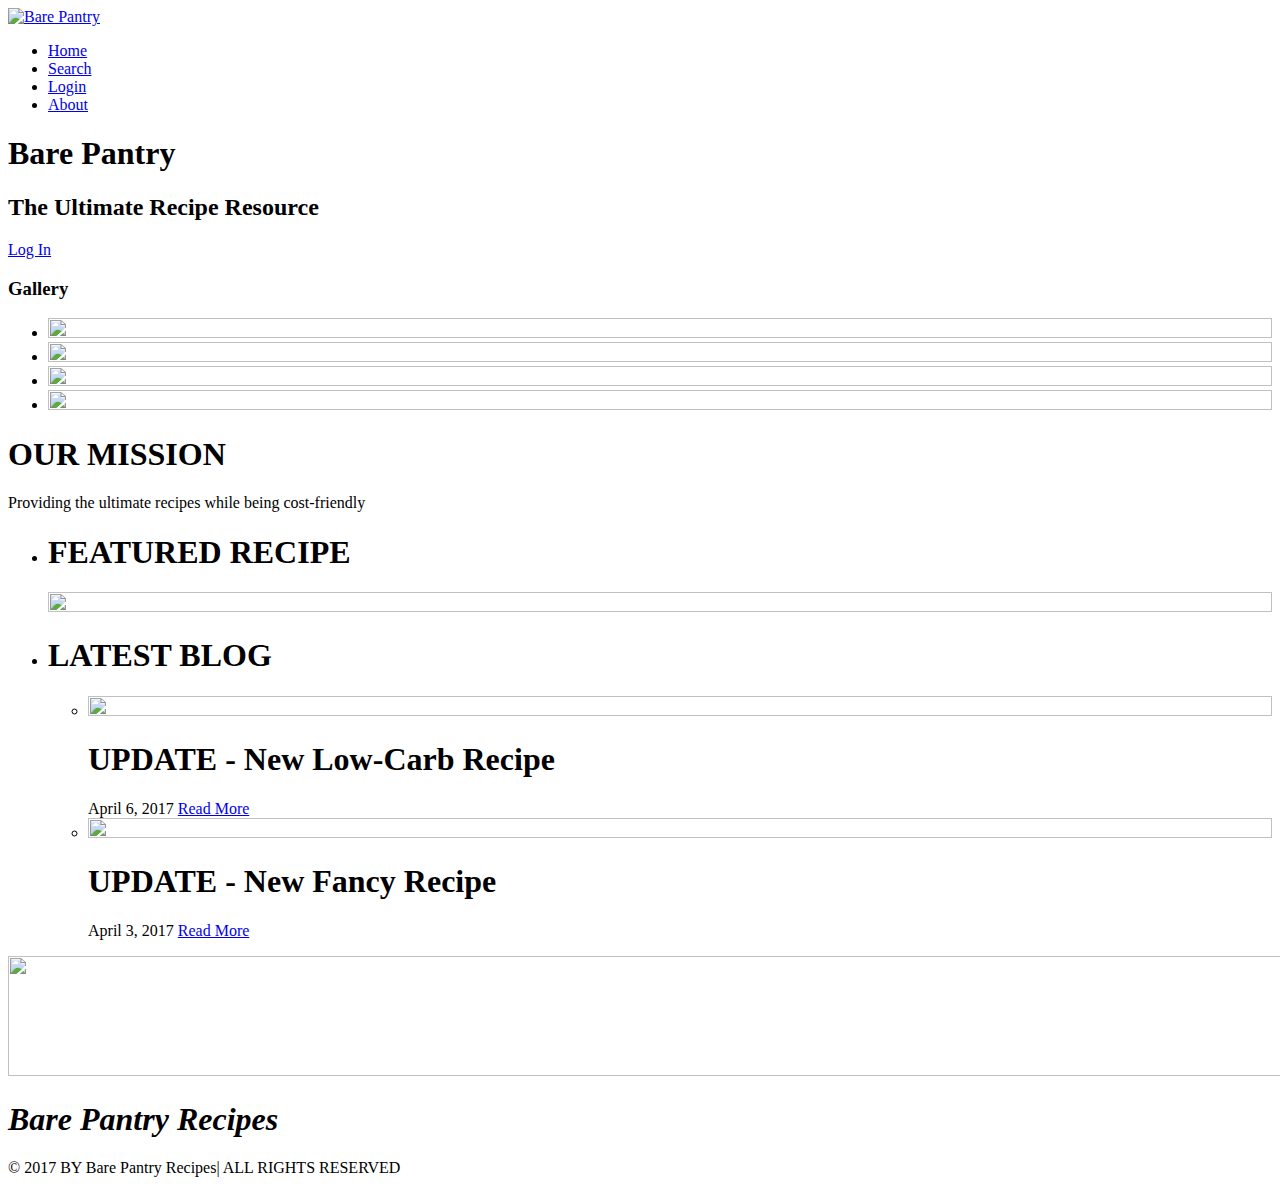
==== index.html @ 4803bfa1 "Update links" ====
<!doctype html>
<html>
<head>
	<meta charset="UTF-8">
	<meta name="viewport" content="width=device-width, initial-scale=1.0">
	<title>Bare Pantry Recipes</title>
	<link rel="stylesheet" href="css/style.css" type="text/css">
	<link rel="stylesheet" type="text/css" href="css/mobile.css">
	<script src="js/mobile.js" type="text/javascript"></script>
</head>
<body>
	<div id="page">
		<div id="header">
			<div>
				<a href="index.html" class="logo"><img src="images/newlogo.jpg" alt="Bare Pantry" style='height: 100%; width: 100%; object-fit: contain' align="bottom"></a> 	
				<ul id="navigation">
					<li class="selected">
						<a href="index.html">Home</a>
					</li>
					<li>
						<a href="search_form.html">Search</a>
					</li>
					<li>
						<a href="login_form.html">Login</a>	
					</li>
					<li>
						<a href="about.html">About</a>
					</li>
				</ul>
			</div>
		</div>
		<div id="body" class="home">
			<div class="header">
				<div>
				  <h1>Bare Pantry</h1>
					<h2>The Ultimate Recipe Resource</h2>
					<a href="login_form.html" class="more">Log In</a>
				  <h3>Gallery</h3>
					<ul>
						<li>
							<a href="about.html"><img src="images/pic1.jpg" alt="" style='height: 100%; width: 100%; object-fit: contain'></a>
						</li>
						<li>
							<a href="about.html"><img src="images/pic4.jpg" alt="" style='height: 100%; width: 100%; object-fit: contain'/></a>
						</li>
						<li>
							<a href="about.html"><img src="images/pic3.jpg" alt="" style='height: 100%; width: 100%; object-fit: contain'/></a>
						</li>
						<li>
							<a href="about.html"><img src="images/pic2.jpg" alt="" style='height: 100%; width: 100%; object-fit: contain'></a>
						</li>
					</ul>
				</div>
			</div>
			<div class="body">
				<div>
                
					<h1>OUR MISSION</h1>
					<p>Providing the ultimate recipes while being cost-friendly</p>
				</div>
			</div>
			<div class="footer">
				<div>
					<ul>
						<li>
							<h1>FEATURED RECIPE</h1>
							<a href="https://youtu.be/lpbKohVsfXE"><img src="images/cookingvideo.png" style='height: 100%; width: 100%; object-fit: contain'alt=""><span></span></a>
						</li>
						<li>
							<h1>LATEST BLOG</h1>
							<ul>
								<li>
									<a href="blog.html"><img src="images/iconpic.jpg" style='height: 100%; width: 100%; object-fit: contain' alt=""></a>
								  <h1>UPDATE - New Low-Carb Recipe</h1>
									<span>April 6, 2017</span>
									<a href="about.html" class="more">Read More</a>
								</li>
								<li>
									<a href="blog.html"><img src="images/iconpic.jpg" style='height: 100%; width: 100%; object-fit: contain'  alt=""></a>
									<h1>UPDATE  - New Fancy Recipe</h1>
									<span>April 3, 2017</span>
									<a href="about.html" class="more">Read More</a>
								</li>
							</ul>
						</li>
					</ul>
				</div>
			</div>
		</div>
		<div id="footer">
			<div class="connect">
            <img src="images/wood.jpg"  alt="" width="2000" height="120">
				<div>
					<h1><em>Bare Pantry Recipes</em></h1>
			  </div>
			</div>
			<div class="footnote">
				<div>
					<p>&copy; 2017 BY Bare Pantry Recipes| ALL RIGHTS RESERVED</p>
				</div>
			</div>
		</div>
	</div>
</body>
</html>
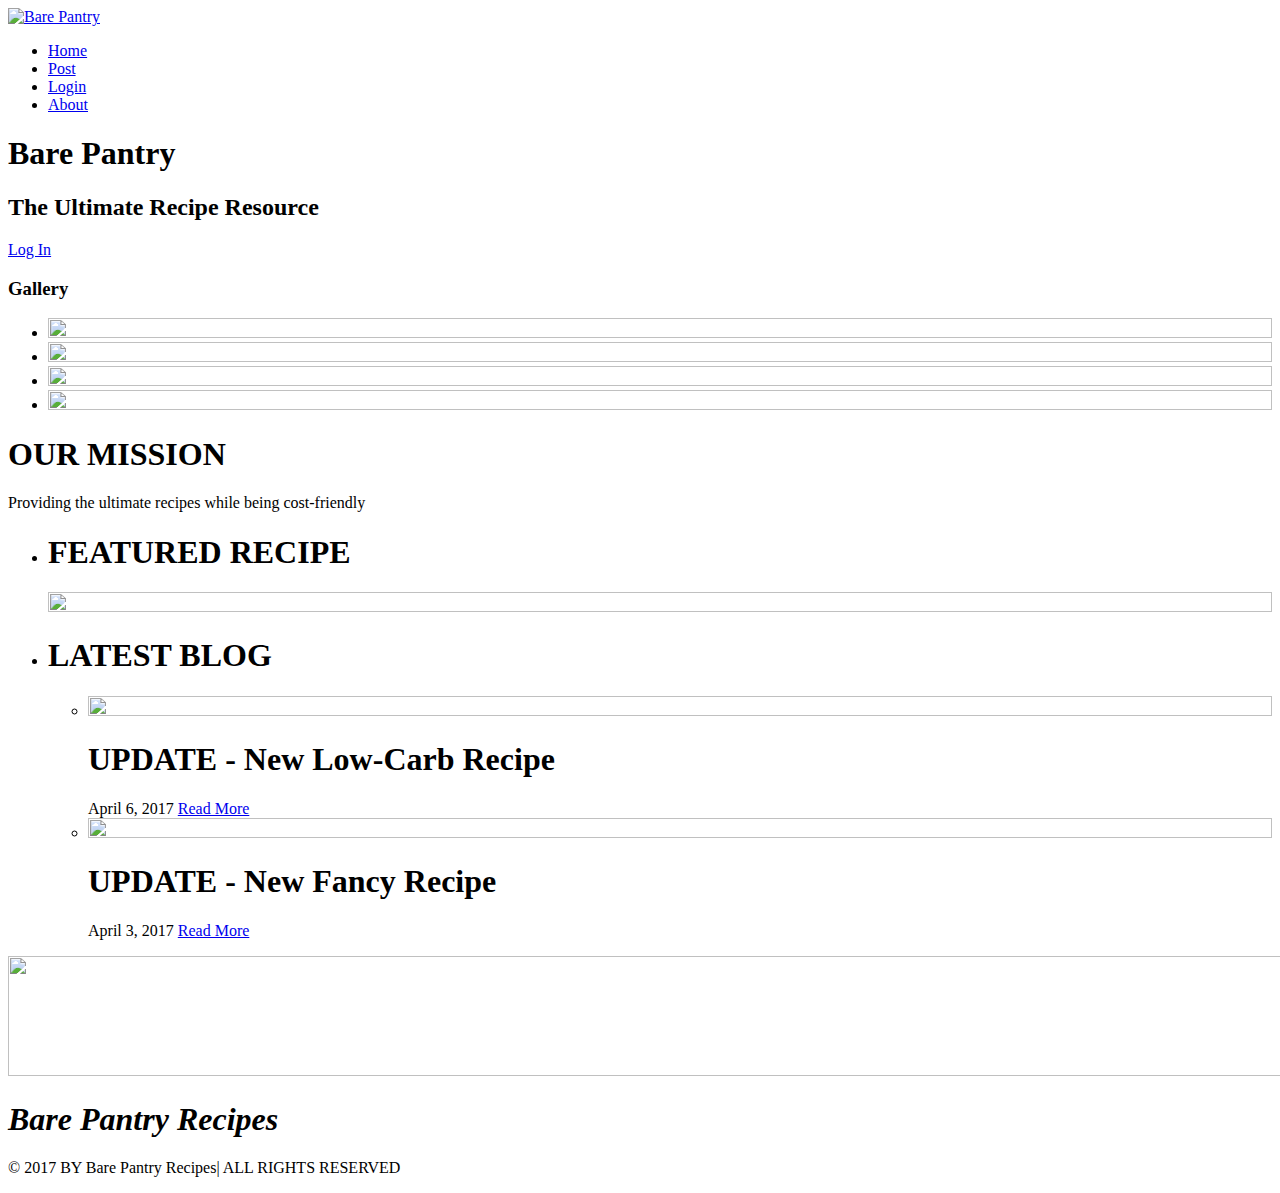
==== commit 5a64c8bd: "Update Finally Working!!!" ====
--- a/index.html
+++ b/index.html
@@ -18,7 +18,7 @@
 						<a href="index.html">Home</a>
 					</li>
 					<li>
-						<a href="search_form.html">Search</a>
+						<a href="post_form.html">Post</a>
 					</li>
 					<li>
 						<a href="login_form.html">Login</a>	
@@ -70,13 +70,13 @@
 							<h1>LATEST BLOG</h1>
 							<ul>
 								<li>
-									<a href="blog.html"><img src="images/iconpic.jpg" style='height: 100%; width: 100%; object-fit: contain' alt=""></a>
+									<a href="about.html"><img src="images/iconpic.jpg" style='height: 100%; width: 100%; object-fit: contain' alt=""></a>
 								  <h1>UPDATE - New Low-Carb Recipe</h1>
 									<span>April 6, 2017</span>
 									<a href="about.html" class="more">Read More</a>
 								</li>
 								<li>
-									<a href="blog.html"><img src="images/iconpic.jpg" style='height: 100%; width: 100%; object-fit: contain'  alt=""></a>
+									<a href="about.html"><img src="images/iconpic.jpg" style='height: 100%; width: 100%; object-fit: contain'  alt=""></a>
 									<h1>UPDATE  - New Fancy Recipe</h1>
 									<span>April 3, 2017</span>
 									<a href="about.html" class="more">Read More</a>
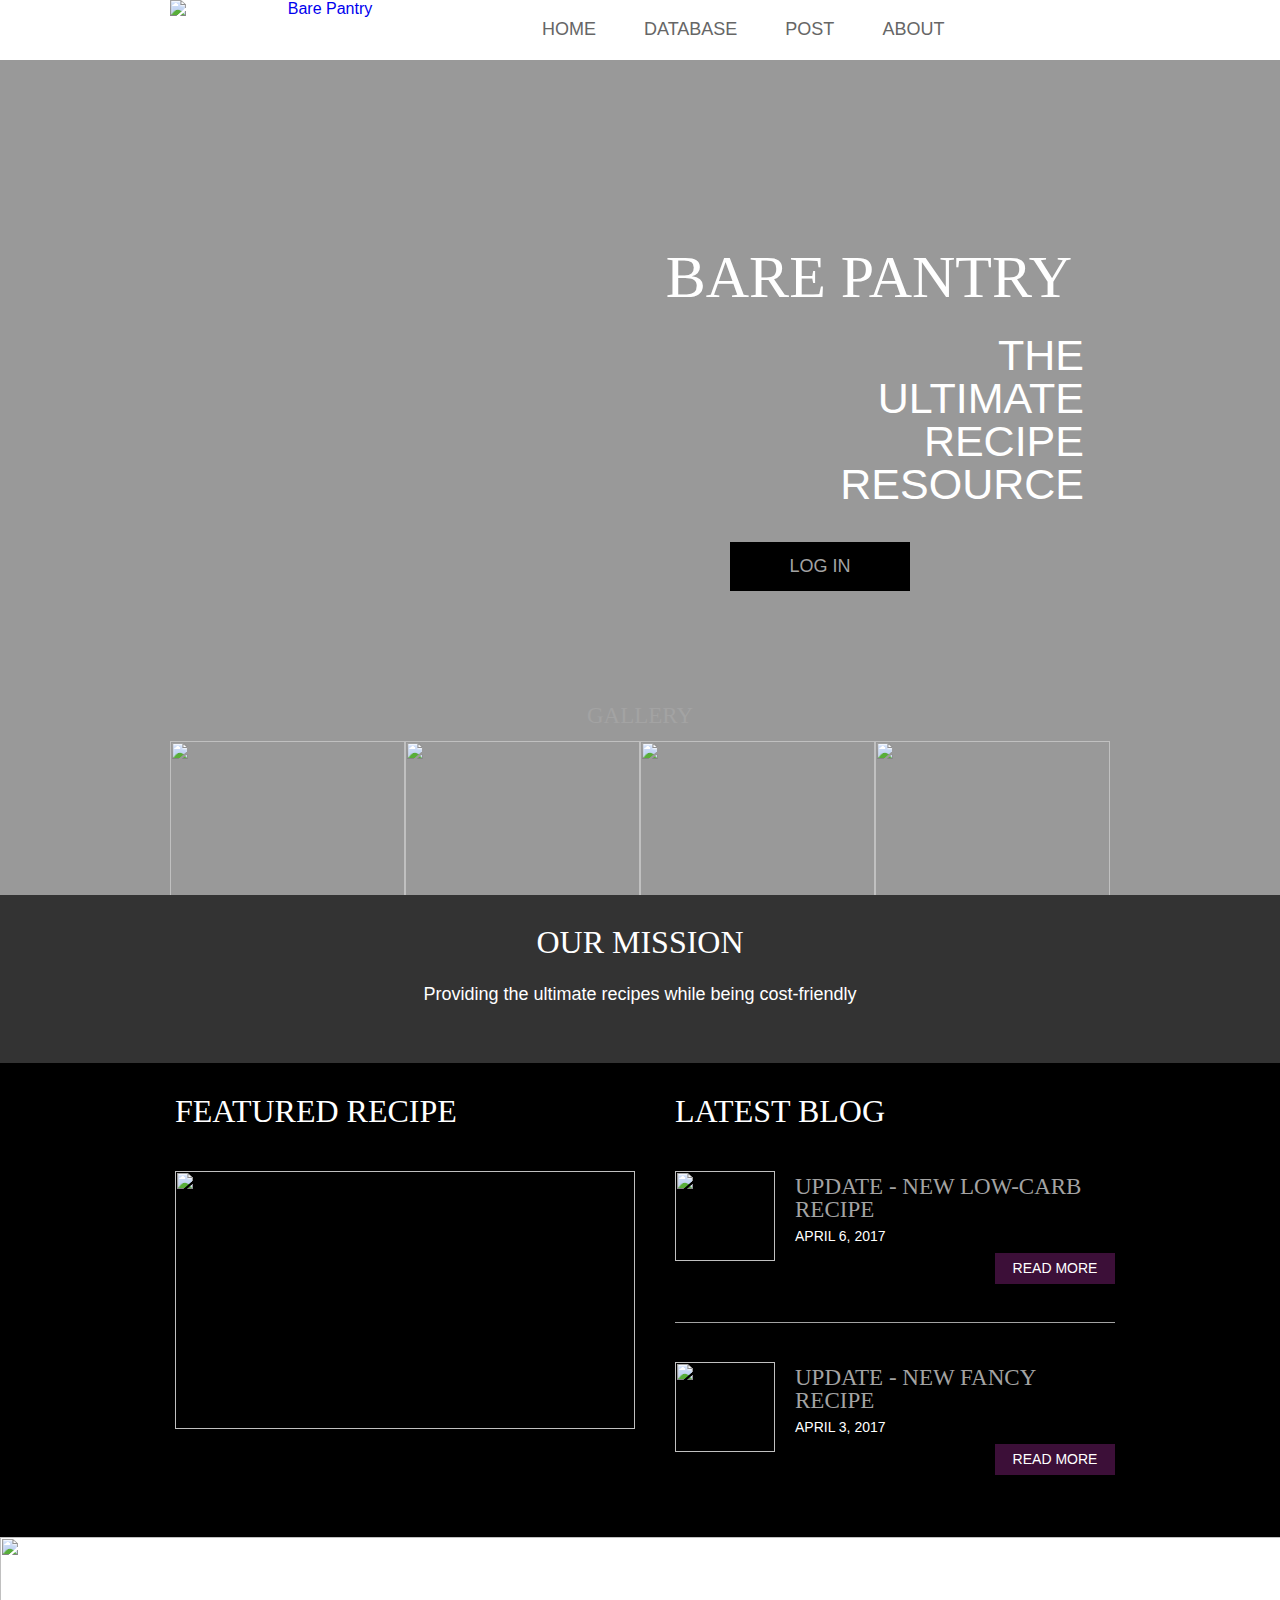
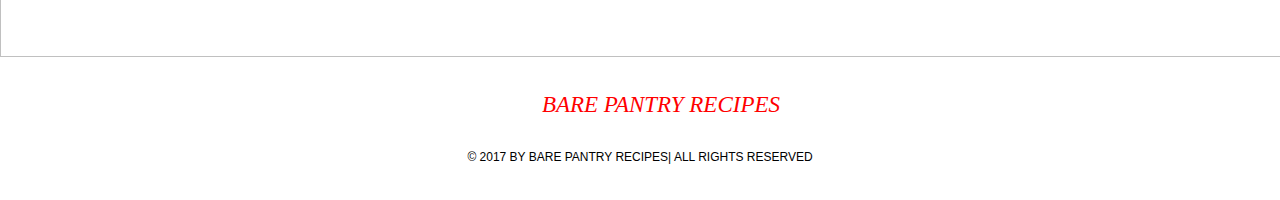
==== commit e4fbcb95: "Final Working Update" ====
--- a/index.html
+++ b/index.html
@@ -17,12 +17,15 @@
 					<li class="selected">
 						<a href="index.html">Home</a>
 					</li>
+                    <li>
+						<a href="database_form.html">Database</a>
+					</li>
 					<li>
 						<a href="post_form.html">Post</a>
 					</li>
-					<li>
+					<!--<li>
 						<a href="login_form.html">Login</a>	
-					</li>
+					</li>-->
 					<li>
 						<a href="about.html">About</a>
 					</li>
--- a/css/style.css
+++ b/css/style.css
@@ -0,0 +1,1584 @@
+body {
+	margin: 0;
+	padding: 0;
+	position: relative;
+	width: auto;
+	color: #000;
+	text-align: center;
+}
+body #page {
+	margin: 0;
+	overflow: hidden;
+	padding: 0;
+	width: auto;
+	z-index: 3;
+	background-attachment: scroll;
+	background-color: #999999;
+	background-repeat: no-repeat;
+	background-position: center top;
+}
+a {
+	text-decoration: none;
+	outline: none;
+}
+a:active {
+	background-color: #000;
+	background-image: none;
+}
+img {
+	border: none;
+}
+/*-------------------------------------------FONTS---------------------------------------------*/
+
+/*----------------------------------------header-styles---------------------------------------*/
+#header {
+	margin: 0;
+	min-height: 60px;
+	padding: 0;
+	width: auto;
+	background-color: #FFF;
+	background-repeat: repeat;
+}
+#header div {
+	margin: 0 auto;
+	max-width: 940px;
+	min-height: 60px;
+}
+#header div a.logo {
+	display: block;
+	float: left;
+	height: 60px;
+	margin: 0 44px 0 0;
+	padding: 0;
+	width: 304px;
+}
+#header div a img {
+	display: block;
+	margin: 0;
+	padding: 0;
+	width: auto;
+}
+#header div ul {
+	display: inline-block;
+	float: left;
+	list-style: none;
+	margin: 0;
+	padding: 0;
+	width: auto;
+}
+#header div ul li {
+	float: left;
+	margin: 0;
+	padding: 0;
+	width: auto;
+}
+#header div ul li a {
+	color: #666666;
+	display: block;
+	font-family: Arial;
+	font-size: 18px;
+	font-weight: normal;
+	line-height: 59px;
+	margin: 0;
+	min-height: 60px;
+	padding: 0 24px;
+ 	*padding: 0 23px; /* Needed for IE8 and old versions */
+	text-align: center;
+	text-transform: uppercase;
+	width: auto;
+}
+#header div ul li a:hover {
+	background-color: #006600;
+	color: #666666;
+}
+#header div ul li.selected a {
+	background-color: #FFFFFF;
+	color: #666666;
+}
+#header div ul li.menu {
+	position: relative;
+}
+#header div ul li.menu ul {
+	display: block;
+	left: -99999px;
+	list-style: none;
+	margin: 0;
+	padding: 0;
+	position: absolute;
+	top: 60px;
+	width: 142px;
+	z-index: 50;
+}
+#header div ul li.menu:hover ul.primary {
+	left: 31px;
+}
+#header div ul li.menu ul.primary.selected {
+	left: 31px;
+}
+#header div ul li.menu:hover ul.secondary {
+	left: -20px;
+}
+#header div ul li.menu ul.secondary.selected {
+	left: -20px;
+}
+#header div ul li.menu ul li {
+	margin: 0;
+	padding: 0;
+	width: auto;
+}
+#header div ul li.menu ul li a {
+	background-color: #FF0000;
+	color: #ffffff;
+	display: block;
+	font-family: Arial;
+	font-size: 18px;
+	font-weight: normal;
+	line-height: 60px;
+	margin: 0;
+	min-height: 60px;
+	padding: 0 10px;
+	text-align: center;
+	text-transform: uppercase;
+	width: auto;
+}
+#header div ul li.menu ul.primary.selected li a, #header div ul li.menu ul.secondary.selected li a {
+	background-color: #000000;
+	color: #a3a3a3;
+}
+/*----------------------------------------body-home-styles---------------------------------------*/
+#body {
+	background-color: #FFFFFF;
+	margin: 0;
+	min-height: 808px;
+	overflow: hidden;
+	padding: 0;
+	width: 100%;
+	color: #000;
+}
+#body.home {
+	margin: 0;
+	min-height: 1308px;
+	overflow: auto;
+	padding: 0;
+	width: auto;
+	background: url(../images/pantrybg2.jpg) no-repeat center center fixed; 
+  	-webkit-background-size: cover;
+  	-moz-background-size: cover;
+  	-o-background-size: cover;
+  	background-size: cover;;
+}
+#body.home .header {
+	background: none;
+	margin: 0;
+	overflow: hidden;
+	padding: 0;
+	width: 100%;
+}
+#body.home .header div {
+	margin: 0 auto;
+	max-width: 940px;
+	overflow: hidden;
+	padding: 0 10px;
+	position: relative;
+}
+#body.home .header div img.satellite {
+	display: block;
+	left: 10px;
+	margin: 0;
+	padding: 0;
+	position: absolute;
+	top: 41px;
+	width: auto;
+	z-index: 50;
+}
+#body.home .header div h1 {
+	color: #FFFFFF;
+	display: block;
+	float: right;
+	font-family: "Times New Roman", Times, serif;
+	font-size: 60px;
+	font-weight: normal;
+	line-height: 60px;
+	margin: 187px 0 27px;
+	padding: 0 38px 0 399px;
+	position: relative;
+	text-align: right;
+	text-transform: uppercase;
+	width: 503px;
+	z-index: 60;
+}
+#body.home .header div h2 {
+	color: #FFFFFF;
+	display: block;
+	float: right;
+	font-family: Arial;
+	font-size: 43px;
+	font-weight: normal;
+	line-height: 43px;
+	position: relative;
+	text-align: right;
+	text-transform: uppercase;
+	width: 288px;
+	z-index: 60;
+	margin-top: 0;
+	margin-right: 0;
+	margin-bottom: 36px;
+	margin-left: 0;
+	padding-top: 0;
+	padding-right: 26px;
+	padding-bottom: 0;
+	padding-left: 506px;
+}
+#body.home .header div a.more {
+	background-color: #000000;
+	color: #a3a3a3;
+	display: block;
+	float: right;
+	font-family: Arial;
+	font-size: 18px;
+	font-weight: normal;
+	height: 49px;
+	line-height: 49px;
+	margin: 0 200px 0 0;
+	padding: 0;
+	text-align: center;
+	text-transform: uppercase;
+	position: relative;
+	width: 180px;
+	z-index: 55;
+}
+#body.home .header div a.more:hover {
+	background-color: #ab000b;
+	color: #ffffff;
+}
+#body.home .header div h3 {
+	background: url("../images/bg-transparent1.png") repeat;
+	color: #A3A3A3;
+	float: left;
+	font-family: audiowide-regular-webfont;
+	font-size: 23px;
+	font-weight: normal;
+	line-height: 23px;
+	margin: 96px 0 0;
+ *margin: 102px 0 0;/* Needed for IE8 and old versions */
+	min-height: 27px;
+	padding: 17px 0 10px;
+	position: relative;
+	text-align: center;
+	text-transform: uppercase;
+	width: 940px;
+}
+#body.home .header div ul {
+	display: inline-block;
+	list-style: none outside none;
+	margin: 0 0 -6px;
+	overflow: hidden;
+	padding: 0;
+	width: auto;
+}
+#body.home .header div ul li:first-child {
+	padding: 0;
+}
+#body.home .header div ul li {
+	border: medium none;
+	float: left;
+	margin: 0;
+	padding: 0;
+	width: auto;
+}
+#body.home .header div ul li a {
+	display: block;
+	float: none;
+	height: 156px;
+	margin: 0;
+	padding: 0;
+	width: 235px;
+}
+#body.home .header div ul li a img {
+	cursor: pointer;
+	filter: alpha(opacity=100);/* Needed for IE8 and old versions */
+	opacity: 1.0;
+	display: block;
+	margin: 0;
+	padding: 0;
+	width: auto;
+}
+#body.home .header div ul li a img:hover {
+	filter: alpha(opacity=70);/* Needed for IE8 and old versions */
+	opacity: 0.7;
+}
+#body.home .body {
+	background-color: #333333;
+	margin: 0;
+	min-height: 168px;
+	overflow: hidden;
+	padding: 0;
+	width: 100%;
+}
+#body.home .body div {
+	margin: 0 auto;
+	max-width: 940px;
+	overflow: hidden;
+	padding: 31px 10px 0;
+}
+#body.home .body div h1 {
+	color: #FFFFFF;
+	display: block;
+	font-family: audiowide-regular-webfont;
+	font-size: 32px;
+	font-weight: normal;
+	line-height: 32px;
+	margin: 0 auto 24px;
+	padding: 0;
+	text-align: center;
+	text-transform: uppercase;
+	width: 780px;
+}
+#body.home .body div p {
+	color: #ffffff;
+	display: block;
+	font-family: Arial;
+	font-size: 18px;
+	font-weight: normal;
+	line-height: 24px;
+	margin: 0 auto;
+	padding: 0;
+	text-align: center;
+	width: 780px;
+}
+#body.home .body div p a {
+	color: #ffffff;
+	font-family: Arial;
+	font-size: 18px;
+	font-weight: normal;
+	line-height: 24px;
+	margin: 0 auto;
+	padding: 0;
+	text-decoration: underline;
+}
+#body.home .body div p a:hover {
+	color: #a3a3a3;
+}
+#body.home .footer {
+	background-color: #000000;
+	margin: 0;
+	overflow: hidden;
+	padding: 0;
+	width: 100%;
+}
+#body.home .footer div {
+	margin: 0 auto;
+	max-width: 960px;
+	overflow: hidden;
+	padding: 32px 0 16px;
+}
+#body.home .footer div ul {
+	display: inline-block;
+	list-style: none;
+	margin: 0;
+	overflow: hidden;
+	padding: 0;
+	width: auto;
+}
+#body.home .footer div ul li:first-child {
+	float: left;
+	margin: 0 10px;
+	padding: 0;
+	width: 460px;
+}
+#body.home .footer div ul li {
+	float: left;
+	margin: 0 0 0 10px;
+	padding: 0 0 0 20px;
+	width: 440px;
+}
+#body.home .footer div ul li h1 {
+	color: #FFFFFF;
+	font-family: audiowide-regular-webfont;
+	font-size: 32px;
+	font-weight: normal;
+	line-height: 32px;
+	margin: 0 0 44px;
+	padding: 0;
+	text-align: left;
+	text-transform: uppercase;
+	width: auto;
+}
+#body.home .footer div ul li a {
+	display: block;
+	height: 258px;
+	margin: 0;
+	position: relative;
+	padding: 0;
+	width: 460px;
+}
+#body.home .footer div ul li a img {
+	cursor: pointer;
+	filter: alpha(opacity=100);/* Needed for IE8 and old versions */
+	opacity: 1.0;
+	display: block;
+	margin: 0;
+	padding: 0;
+	width: auto;
+}
+#body.home .footer div ul li a:hover img {
+	filter: alpha(opacity=70);/* Needed for IE8 and old versions */
+	opacity: 0.7;
+}
+#body.home .footer div ul li a span {
+	background: url(../images/icons.png) no-repeat 0 -152px;
+	display: block;
+	height: 72px;
+	left: 199px;
+	margin: 0;
+	padding: 0;
+	position: absolute;
+	top: 94px;
+	width: 62px;
+}
+#body.home .footer div ul li a:hover span {
+	background: url(../images/icons.png) no-repeat 0 -226px;
+}
+#body.home .footer div ul li ul {
+	display: inline-block;
+	list-style: none outside none;
+	margin: 0;
+	overflow: hidden;
+	padding: 0;
+	width: 440px;
+}
+#body.home .footer div ul li ul li {
+	border-top: 1px solid #A3A3A3;
+	float: none;
+	margin: 0;
+	overflow: hidden;
+	padding: 39px 10px 38px 0;
+	width: 440px;
+}
+#body.home .footer div ul li ul li:first-child {
+	border: medium none;
+	margin: 0;
+	padding: 0 0 38px;
+	width: 440px;
+}
+#body.home .footer div ul li ul li a {
+	display: block;
+	float: left;
+	height: 90px;
+	margin: 0 20px 0 0;
+	padding: 0;
+	width: 100px;
+}
+#body.home .footer div ul li ul li a img {
+	cursor: pointer;
+	filter: alpha(opacity=100);/* Needed for IE8 and old versions */
+	opacity: 1.0;
+	display: block;
+	margin: 0;
+	padding: 0;
+	width: auto;
+}
+#body.home .footer div ul li ul li a img:hover {
+	filter: alpha(opacity=70);/* Needed for IE8 and old versions */
+	opacity: 0.7;
+}
+#body.home .footer div ul li ul li h1 {
+	color: #A3A3A3;
+	float: left;
+	font-family: audiowide-regular-webfont;
+	font-size: 23px;
+	font-weight: normal;
+	line-height: 23px;
+	margin: 0;
+	padding: 4px 0 8px;
+	text-align: left;
+	text-transform: uppercase;
+	width: 310px;
+}
+#body.home .footer div ul li ul li span {
+	color: #FFFFFF;
+	display: block;
+	float: left;
+	font-family: Arial;
+	font-size: 14px;
+	font-weight: normal;
+	line-height: 14px;
+	margin: 0 0 10px;
+	padding: 0;
+	text-align: left;
+	text-transform: uppercase;
+	width: 310px;
+}
+#body.home .footer div ul li ul li a.more {
+	background-color: #3c0f38;
+	color: #ffffff;
+	display: block;
+	float: right;
+	font-family: Arial;
+	font-size: 14px;
+	font-weight: normal;
+	height: 31px;
+	line-height: 31px;
+	margin: 0;
+	padding: 0;
+	text-align: center;
+	text-transform: uppercase;
+	width: 120px;
+}
+#body.home .footer div ul li ul li a.more:hover {
+	background-color: #006600;
+}
+/*----------------------------------------body-styles---------------------------------------*/
+#body.about .header {
+	margin: 0;
+	min-height: 455px;
+	padding: 0;
+	width: 100%;
+	background-color: #000000;
+	background: url(../images/aboutback.jpg)  no-repeat center center fixed; 
+  	-webkit-background-size: cover;
+  	-moz-background-size: cover;
+  	-o-background-size: cover;
+  	background-size: cover;
+}
+#body.about .header div, #body .header div {
+	margin: 0 auto;
+	max-width: 960px;
+	overflow: hidden;
+	padding: 65px 0 40px;
+}
+#body.about .header div h1, #body .header div h1 {
+	color: #FFFFFF;
+	display: block;
+	font-family: audiowide-regular-webfont;
+	font-size: 36px;
+	font-weight: normal;
+	line-height: 36px;
+	margin: 0 auto 87px;
+	padding: 0;
+	text-align: center;
+	text-transform: uppercase;
+	width: 940px;
+}
+#body.about .header div h2 {
+	color: #FFFFFF;
+	display: block;
+	font-family: audiowide-regular-webfont;
+	font-size: 32px;
+	font-weight: normal;
+	line-height: 32px;
+	margin: 0 auto 24px;
+	padding: 0;
+	text-align: center;
+	text-transform: uppercase;
+	width: 820px;
+}
+#body.about .header div p {
+	color: #ffffff;
+	display: block;
+	font-family: Arial;
+	font-size: 18px;
+	font-weight: normal;
+	line-height: 24px;
+	margin: 0 auto;
+	padding: 0;
+	text-align: center;
+	width: 820px;
+}
+#body.about .header div p a {
+	color: #ffffff;
+	font-family: Arial;
+	font-size: 18px;
+	font-weight: normal;
+	line-height: 24px;
+	margin: 0;
+	padding: 0;
+	text-decoration: underline;
+}
+#body.about .header div p a:hover {
+	color: #a3a3a3;
+}
+#body.about .body {
+	background-color: #FFFFFF;
+	margin: 0;
+	min-height: 253px;
+	overflow: hidden;
+	padding: 0;
+	width: 100%;
+}
+#body.about .body div {
+	margin: 0 auto;
+	max-width: 940px;
+	overflow: hidden;
+	padding: 36px 10px 35px;
+}
+#body.about .body div h2 {
+	color: #A3A3A3;
+	float: left;
+	font-family: audiowide-regular-webfont;
+	font-size: 23px;
+	font-weight: normal;
+	line-height: 23px;
+	margin: 18px 0 26px;
+	padding: 0;
+	text-align: left;
+	text-transform: uppercase;
+	width: 620px;
+}
+#body.about .body div p {
+	color: #333333;
+	display: block;
+	float: left;
+	font-family: Arial;
+	font-size: 14px;
+	font-weight: normal;
+	line-height: 24px;
+	margin: 0;
+	padding: 0;
+	text-align: left;
+	width: 620px;
+}
+#body.about .body div p a {
+	color: #ffffff;
+	font-family: Arial;
+	font-size: 14px;
+	font-weight: normal;
+	line-height: 24px;
+	margin: 0;
+	padding: 0;
+	text-decoration: underline;
+}
+#body.about .body div p a:hover {
+	color: #a3a3a3;
+}
+#body.about .body div img {
+	display: block;
+	float: right;
+	margin: 0;
+	padding: 0;
+	width: auto;
+}
+#body.about .footer {
+	background-color: #000000;
+	margin: 0;
+	min-height: 366px;
+	padding: 0;
+	width: 100%;
+}
+#body.about .footer div {
+	margin: 0 auto;
+	overflow: hidden;
+	padding: 79px 0 0 10px;
+	width: 950px;
+}
+#body.about .footer div h2 {
+	color: #A3A3A3;
+	float: right;
+	font-family: audiowide-regular-webfont;
+	font-size: 23px;
+	font-weight: normal;
+	line-height: 23px;
+	margin: 34px 0 24px;
+	padding: 0;
+	text-align: left;
+	text-transform: uppercase;
+	width: 557px;
+}
+#body.about .footer div p {
+	color: #ffffff;
+	display: block;
+	float: right;
+	font-family: Arial;
+	font-size: 18px;
+	font-weight: normal;
+	line-height: 24px;
+	margin: 0 auto;
+	padding: 0;
+	text-align: left;
+	width: 557px;
+}
+#body.about .footer div p a {
+	color: #ffffff;
+	font-family: Arial;
+	font-size: 18px;
+	font-weight: normal;
+	line-height: 24px;
+	margin: 0 auto;
+	padding: 0;
+	text-decoration: underline;
+}
+#body.about .footer div p a:hover {
+	color: #a3a3a3;
+}
+#body.about .footer div img {
+	float: left;
+	display: block;
+	margin: 0;
+	padding: 0;
+	width: auto;
+}
+#body.about .section {
+	background-color: #000000;
+	margin: 0;
+	min-height: 234px;
+	padding: 0;
+	width: auto;
+}
+#body.about .section div {
+	margin: 0 auto;
+	max-width: 960px;
+	overflow: hidden;
+	padding: 58px 0 55px;
+}
+#body.about .section div h2 {
+	color: #A3A3A3;
+	display: block;
+	font-family: audiowide-regular-webfont;
+	font-size: 23px;
+	font-weight: normal;
+	line-height: 23px;
+	margin: 0 auto 26px;
+	padding: 0;
+	text-align: center;
+	text-transform: uppercase;
+	width: 780px;
+}
+#body.about .section div p {
+	color: #ffffff;
+	display: block;
+	font-family: Arial;
+	font-size: 14px;
+	font-weight: normal;
+	line-height: 24px;
+	margin: 0 auto;
+	padding: 0;
+	text-align: center;
+	width: 780px;
+}
+#body.about .section div p a {
+	color: #ffffff;
+	font-family: Arial;
+	font-size: 14px;
+	font-weight: normal;
+	line-height: 24px;
+	margin: 0;
+	padding: 0;
+	text-decoration: underline;
+}
+#body.about .section div p a:hover {
+	color: #a3a3a3;
+}
+#body .header {
+	margin: 0 auto;
+	padding: 0;
+	width: 100%;
+}
+#body .header div ul {
+	display: inline-block;
+	max-width: 940px;
+	list-style: none outside none;
+	margin: 0;
+	padding: 3px 10px 0;
+}
+#body .header div ul li:first-child {
+	border: none;
+	padding: 0 0 38px;
+}
+#body .header div ul li {
+	border-top: 1px solid #A3A3A3;
+	margin: 0;
+	overflow: hidden;
+	padding: 38px 0;
+	width: auto;
+}
+#body .header div ul li a {
+	display: block;
+	float: left;
+	height: 217px;
+	margin: 0 40px 0 0;
+	padding: 0;
+	width: 380px;
+}
+#body .header div ul li a img {
+	cursor: pointer;
+	filter: alpha(opacity=100);/* Needed for IE8 and old versions */
+	opacity: 1.0;
+	display: block;
+	margin: 0;
+	padding: 0;
+	width: auto;
+}
+#body .header div ul li a img:hover {
+	filter: alpha(opacity=70);/* Needed for IE8 and old versions */
+	opacity: 0.7;
+}
+#body .header div ul li div {
+	float: left;
+	margin: 0;
+	overflow: hidden;
+	padding: 0;
+	width: 520px;
+}
+#body .header div ul li div h1 {
+	color: #A3A3A3;
+	font-family: audiowide-regular-webfont;
+	font-size: 23px;
+	font-weight: normal;
+	line-height: 23px;
+	margin: 0 0 26px;
+	padding: 0;
+	text-align: left;
+	text-transform: uppercase;
+	width: 520px;
+}
+#body .header div ul li div p {
+	color: #FFFFFF;
+	font-family: Arial;
+	font-size: 14px;
+	font-weight: normal;
+	line-height: 24px;
+	margin: 0 0 41px;
+	padding: 0;
+	text-align: left;
+	width: 520px;
+}
+#body .header div ul li div p a {
+	color: #FFFFFF;
+	display: inline;
+	float: none;
+	font-family: Arial;
+	font-size: 14px;
+	font-weight: normal;
+	height: auto;
+	line-height: 24px;
+	margin: 0;
+	padding: 0;
+	text-decoration: underline;
+	width: auto;
+}
+#body .header div ul li div p a:hover {
+	color: #a3a3a3;
+}
+#body .header div ul li div a.more {
+	background-color: #3c0f38;
+	color: #ffffff;
+	display: block;
+	float: right;
+	font-family: Arial;
+	font-size: 14px;
+	font-weight: normal;
+	height: 31px;
+	line-height: 31px;
+	margin: 0;
+	padding: 0;
+	text-align: center;
+	text-transform: uppercase;
+	width: 120px;
+}
+#body .header div ul li div a.more:hover {
+	background-color: #620031;
+}
+#body .header div img {
+	display: block;
+	margin: 0 auto;
+	padding: 3px 0 0;
+	width: auto;
+}
+#body .header div h2 {
+	color: #A3A3A3;
+	display: block;
+	font-family: audiowide-regular-webfont;
+	font-size: 23px;
+	font-weight: normal;
+	line-height: 23px;
+	margin: 0 auto;
+	padding: 53px 0 27px;
+	text-align: center;
+	text-transform: uppercase;
+	width: 780px;
+}
+#body .header div p {
+	color: #FFFFFF;
+	display: block;
+	font-family: Arial;
+	font-size: 14px;
+	font-weight: normal;
+	line-height: 24px;
+	margin: 0 auto 48px;
+	padding: 0;
+	text-align: center;
+	width: 780px;
+}
+#body .header div p a {
+	color: #ffffff;
+	font-family: Arial;
+	font-size: 14px;
+	font-weight: normal;
+	line-height: 24px;
+	margin: 0 auto;
+	padding: 0;
+	text-decoration: underline;
+}
+#body .header div p a:hover {
+	color: #a3a3a3;
+}
+#body .header div .article {
+	float: left;
+	margin: 0 40px 0 10px;
+	padding: 0;
+	width: 560px;
+}
+#body .header div .article ul {
+	display: inline-block;
+	list-style: none outside none;
+	margin: 0;
+	padding: 3px 0 0;
+	width: 560px;
+}
+#body .header div .article ul li:first-child {
+	border: none;
+	padding: 0 0 38px;
+}
+#body .header div .article ul li {
+	border-top: 1px solid #a3a3a3;
+	margin: 0;
+	overflow: hidden;
+	padding: 38px 0 38px;
+	width: auto;
+}
+#body .header div .article ul li a {
+	display: block;
+	height: 241px;
+	margin: 0 0 29px;
+	padding: 0;
+	width: 560px;
+}
+#body .header div .article ul li a img {
+	cursor: pointer;
+	filter: alpha(opacity=100);/* Needed for IE8 and old versions */
+	opacity: 1.0;
+	display: block;
+	margin: 0;
+	padding: 0;
+	width: auto;
+}
+#body .header div .article ul li a img:hover {
+	filter: alpha(opacity=70);/* Needed for IE8 and old versions */
+	opacity: 0.7;
+}
+#body .header div .article ul li h1 {
+	color: #A3A3A3;
+	font-family: audiowide-regular-webfont;
+	font-size: 23px;
+	font-weight: normal;
+	line-height: 23px;
+	margin: 0 0 8px;
+	padding: 0;
+	text-align: left;
+	text-transform: uppercase;
+	width: auto;
+}
+#body .header div .article ul li span {
+	color: #FFFFFF;
+	display: block;
+	font-family: Arial;
+	font-size: 14px;
+	font-weight: normal;
+	line-height: 14px;
+	margin: 0 0 28px;
+	padding: 0;
+	text-align: left;
+	text-transform: uppercase;
+	width: auto;
+}
+#body .header div .article ul li p {
+	color: #FFFFFF;
+	font-family: Arial;
+	font-size: 14px;
+	font-weight: normal;
+	line-height: 24px;
+	margin: 0 0 29px;
+	padding: 0;
+	text-align: left;
+	width: auto;
+}
+#body .header div .article ul li p a {
+	color: #FFFFFF;
+	display: inline;
+	float: none;
+	font-family: Arial;
+	font-size: 14px;
+	font-weight: normal;
+	height: auto;
+	line-height: 24px;
+	margin: 0;
+	padding: 0;
+	text-decoration: underline;
+	width: auto;
+}
+#body .header div .article ul li p a:hover {
+	color: #a3a3a3;
+}
+#body .header div .article ul li a.more {
+	background-color: #3c0f38;
+	color: #ffffff;
+	display: block;
+	float: right;
+	font-family: Arial;
+	font-size: 14px;
+	font-weight: normal;
+	height: 31px;
+	line-height: 31px;
+	margin: 0;
+	padding: 0;
+	text-align: center;
+	text-transform: uppercase;
+	width: 120px;
+}
+#body .header div .article ul li a.more:hover {
+	background-color: #620031;
+}
+#body .header div .sidebar {
+	float: left;
+	margin: 0;
+	padding: 0;
+	width: 340px;
+}
+#body .header div .sidebar ul {
+	display: inline-block;
+	list-style: none;
+	margin: 0;
+	padding: 0;
+	width: 340px;
+}
+#body .header div .sidebar ul li:first-child {
+	border: medium none;
+	padding: 0 0 34px;
+}
+#body .header div .sidebar ul li {
+	border-top: 1px solid #A3A3A3;
+	margin: 0;
+	overflow: hidden;
+	padding: 32px 0 34px;
+	width: auto;
+}
+#body .header div .sidebar ul li h1 {
+	color: #FFFFFF;
+	font-family: audiowide-regular-webfont;
+	font-size: 32px;
+	font-weight: normal;
+	line-height: 32px;
+	margin: 0 0 25px;
+	padding: 0;
+	text-align: left;
+	text-transform: uppercase;
+	width: 340px;
+}
+#body .header div .sidebar ul li a {
+	display: block;
+	float: none;
+	height: 187px;
+	margin: 0 0 29px;
+	padding: 0;
+	width: 34px;
+}
+#body .header div .sidebar ul li a img {
+	cursor: pointer;
+	filter: alpha(opacity=100);/* Needed for IE8 and old versions */
+	opacity: 1.0;
+	display: block;
+	margin: 0;
+	padding: 0;
+	width: auto;
+}
+#body .header div .sidebar ul li a img:hover {
+	filter: alpha(opacity=70);/* Needed for IE8 and old versions */
+	opacity: 0.7;
+}
+#body .header div .sidebar ul li h2 {
+	color: #A3A3A3;
+	font-family: audiowide-regular-webfont;
+	font-size: 23px;
+	font-weight: normal;
+	line-height: 23px;
+	margin: 0 0 7px;
+	padding: 0;
+	text-align: left;
+	text-transform: uppercase;
+	width: auto;
+}
+#body .header div .sidebar ul li span {
+	color: #333333;
+	display: block;
+	font-family: Arial;
+	font-size: 14px;
+	font-weight: normal;
+	line-height: 14px;
+	margin: 0;
+	padding: 0;
+	text-align: left;
+	text-transform: uppercase;
+	width: auto;
+}
+#body .header div .sidebar ul li ul {
+	display: inline-block;
+	list-style: none outside none;
+	margin: 0;
+	padding: 12px 0 0;
+	width: 340px;
+}
+#body .header div .sidebar ul li ul li:first-child {
+	padding: 0;
+}
+#body .header div .sidebar ul li ul li {
+	border: medium none;
+	margin: 0 0 26px;
+	overflow: hidden;
+	padding: 0;
+	width: auto;
+}
+#body .header div .sidebar ul li ul li a {
+	display: block;
+	float: left;
+	height: 54px;
+	margin: 0 20px 0 0;
+	padding: 0;
+	width: 60px;
+}
+#body .header div .sidebar ul li ul li a img {
+	cursor: pointer;
+	filter: alpha(opacity=100);/* Needed for IE8 and old versions */
+	opacity: 1.0;
+	display: block;
+	margin: 0;
+	padding: 0;
+	width: auto;
+}
+#body .header div .sidebar ul li ul li a img:hover {
+	filter: alpha(opacity=70);/* Needed for IE8 and old versions */
+	opacity: 0.7;
+}
+#body .header div .sidebar ul li ul li h2 {
+	color: #666666;
+	float: left;
+	font-family: audiowide-regular-webfont;
+	font-size: 23px;
+	font-weight: normal;
+	line-height: 23px;
+	margin: 6px 0 11px;
+	padding: 0;
+	text-align: left;
+	text-transform: uppercase;
+	width: 260px;
+}
+#body .header div .sidebar ul li ul li span {
+	color: #ffffff;
+	display: block;
+	float: left;
+	font-family: Arial;
+	font-size: 14px;
+	line-height: 14px;
+	margin: 0;
+	padding: 0;
+	text-align: left;
+	text-transform: uppercase;
+	width: auto;
+}
+#body .header div .article img {
+	display: block;
+	margin: 3px 0 29px;
+	padding: 0;
+	width: auto;
+}
+#body .header div .article h1 {
+	color: #A3A3A3;
+	font-family: audiowide-regular-webfont;
+	font-size: 23px;
+	font-weight: normal;
+	line-height: 23px;
+	margin: 0 0 7px;
+	padding: 0;
+	text-align: left;
+	text-transform: uppercase;
+	width: auto;
+}
+#body .header div .article span {
+	color: #FFFFFF;
+	display: block;
+	font-family: Arial;
+	font-size: 14px;
+	font-weight: normal;
+	line-height: 14px;
+	margin: 0 0 29px;
+	padding: 0;
+	text-align: left;
+	text-transform: uppercase;
+	width: auto;
+}
+#body .header div .article p {
+	color: #FFFFFF;
+	font-family: Arial;
+	font-size: 14px;
+	font-weight: normal;
+	line-height: 24px;
+	margin: 0 0 24px;
+	padding: 0;
+	text-align: left;
+	width: auto;
+}
+#body .header div .article p a {
+	color: #ffffff;
+	font-family: Arial;
+	font-size: 14px;
+	font-weight: normal;
+	line-height: 24px;
+	margin: 0;
+	padding: 0;
+	text-decoration: underline;
+}
+#body .header div .article p a:hover {
+	color: #a3a3a3;
+}
+#body .header .contact h2 {
+	color: #A3A3A3;
+	display: block;
+	font-family: audiowide-regular-webfont;
+	font-size: 14px;
+	font-weight: normal;
+	line-height: 23px;
+	text-align: center;
+	text-transform: uppercase;
+	width: 800px;
+	margin-top: 0;
+	margin-right: auto;
+	margin-bottom: 0;
+	margin-left: auto;
+	padding-top: 8px;
+	padding-right: 0;
+	padding-bottom: 62px;
+	padding-left: 0;
+}
+#body .header div form {
+	display: block;
+	margin: 0 auto;
+	padding: 0;
+	width: 461px;
+}
+#body .header div form input {
+	background-color: #A3A3A3;
+	border: medium none;
+	color: #000000;
+	display: block;
+	font-family: Arial;
+	font-size: 18px;
+	font-weight: normal;
+	height: 43px;
+	line-height: 43px;
+	margin: 0 0 29px;
+	padding: 0 0 0 20px;
+	text-align: left;
+	text-transform: uppercase;
+	width: 441px;
+}
+#body .header div form textarea {
+	background-color: #A3A3A3;
+	border: medium none;
+	color: #000000;
+	display: block;
+	font-family: Arial;
+	font-size: 18px;
+	font-weight: normal;
+	height: 98px;
+	line-height: 24px;
+	margin: 0 0 31px;
+	overflow: auto;
+	padding: 15px 0 0 20px;
+	resize: none;
+	text-align: left;
+	text-transform: uppercase;
+	width: 441px;
+}
+#body .header div form input#submit {
+	background-color: #3c0f38;
+	color: #ffffff;
+	cursor: pointer;
+	display: block;
+	float: right;
+	font-family: Arial;
+	font-size: 14px;
+	font-weight: normal;
+	height: 31px;
+	line-height: 31px;
+	margin: 0;
+	padding: 0;
+	text-align: center;
+	text-transform: uppercase;
+	width: 120px;
+}
+#body .header div form input#submit:hover {
+	background-color: #620031;
+}
+/*----------------------------------------footer-styles---------------------------------------*/
+#footer {
+	margin: 0;
+	padding: 0;
+	width: auto;
+}
+#footer .connect {
+	background-color: #FFFFFF;
+	background-image:url(images/wood.jpg);
+	margin: 0;
+	min-height: 84px;
+	overflow: hidden;
+	padding: 0;
+	width: auto;
+}
+#footer .connect div {
+	margin: 0 auto;
+	max-width: 960px;
+	overflow: auto;
+	padding: 24px 0 0;
+}
+#footer .connect div h1 {
+	color: #FF0000;
+	background-image: url(images/wood.jpg);
+	float: left;
+	font-family: audiowide-regular-webfont;
+	font-size: 23px;
+	font-weight: normal;
+	line-height: 23px;
+	margin: 0;
+	text-align: right;
+	text-transform: uppercase;
+	width: 620px;
+	padding-top: 8px;
+	padding-right: 25px;
+	padding-bottom: 0;
+	padding-left: 150;
+}
+#footer .connect div div {
+	float: left;
+	margin: 0;
+	overflow: hidden;
+	padding: 0 0 0 20px;
+	width: 380px;
+}
+#footer .connect div div a {
+	background-image:url(images/wood.jpg);
+	display: block;
+	float: left;
+	height: 36px;
+	margin: 0;
+	padding: 0;
+	text-indent: -99999px;
+	width: 18px;
+}
+#footer .connect div div a.facebook {
+	background-position: 0 0;
+	margin: 0 0 0 16px;
+	width: 18px;
+}
+#footer .connect div div a.twitter {
+	background-position: 0 -114px;
+	margin: 0 0 0 28px;
+	width: 44px;
+}
+#footer .connect div div a.googleplus {
+	background-position: 0 -38px;
+	margin: 0 0 0 27px;
+	width: 37px;
+}
+#footer .connect div div a.pinterest {
+	background-position: 0 -76px;
+	margin: 0 0 0 29px;
+	width: 30px;
+}
+#footer .connect div div a.facebook:hover {
+	background-position: -20px 0;
+}
+#footer .connect div div a.twitter:hover {
+	background-position: -46px -114px;
+}
+#footer .connect div div a.googleplus:hover {
+	background-position: -38px -38px;
+}
+#footer .connect div div a.pinterest:hover {
+	background-position: -32px -76px;
+}
+#footer .footnote {
+	background-color: #FFFFFF;
+	margin: 0;
+	min-height: 84px;
+	overflow: hidden;
+	padding: 0;
+	width: auto;
+}
+#footer .footnote div {
+	margin: 0 auto;
+	overflow: hidden;
+	padding: 34px 0 0;
+	width: 960px;
+}
+#footer .footnote div p {
+	color: #000000;
+	display: block;
+	font-family: Arial;
+	font-size: 12px;
+	font-weight: normal;
+	margin: 0 auto;
+	padding: 0;
+	text-align: center;
+	text-transform: uppercase;
+	width: 940px;
+}
+#wix {
+	max-width: 728px;
+	margin: 0 auto;
+}
+#wix a img {
+	width: 100%;
+}
+/*----------------------------------------Table Format---------------------------------------*/
+@import url(http://fonts.googleapis.com/css?family=Roboto:400,500,700,300,100);
+
+body {
+  font-family: "Roboto", helvetica, arial, sans-serif;
+  font-size: 16px;
+  font-weight: 400;
+  text-rendering: optimizeLegibility;
+}
+
+div.table-title {
+   display: block;
+  margin: auto;
+  max-width: 600px;
+  padding:5px;
+  width: 100%;
+}
+
+.table-title h3 {
+   color: #fafafa;
+   font-size: 30px;
+   font-weight: 400;
+   font-style:normal;
+   font-family: "Roboto", helvetica, arial, sans-serif;
+   text-shadow: -1px -1px 1px rgba(0, 0, 0, 0.1);
+   text-transform:uppercase;
+}
+
+
+/*** Table Styles **/
+
+.table-fill {
+  background: white;
+  border-radius:3px;
+  border-collapse: collapse;
+  height: 320px;
+  margin: auto;
+  max-width: 600px;
+  padding:5px;
+  width: 100%;
+  box-shadow: 0 5px 10px rgba(0, 0, 0, 0.1);
+  animation: float 5s infinite;
+}
+ 
+th {
+  color:#D5DDE5;;
+  background:#1b1e24;
+  border-bottom:4px solid #9ea7af;
+  border-right: 1px solid #343a45;
+  font-size:23px;
+  font-weight: 100;
+  padding:24px;
+  text-align:left;
+  text-shadow: 0 1px 1px rgba(0, 0, 0, 0.1);
+  vertical-align:middle;
+}
+
+th:first-child {
+  border-top-left-radius:3px;
+}
+ 
+th:last-child {
+  border-top-right-radius:3px;
+  border-right:none;
+}
+  
+tr {
+  border-top: 1px solid #C1C3D1;
+  border-bottom-: 1px solid #C1C3D1;
+  color:#666B85;
+  font-size:16px;
+  font-weight:normal;
+  text-shadow: 0 1px 1px rgba(256, 256, 256, 0.1);
+}
+ 
+tr:hover td {
+  background:#4E5066;
+  color:#FFFFFF;
+  border-top: 1px solid #22262e;
+  border-bottom: 1px solid #22262e;
+}
+ 
+tr:first-child {
+  border-top:none;
+}
+
+tr:last-child {
+  border-bottom:none;
+}
+ 
+tr:nth-child(odd) td {
+  background:#EBEBEB;
+}
+ 
+tr:nth-child(odd):hover td {
+  background:#4E5066;
+}
+
+tr:last-child td:first-child {
+  border-bottom-left-radius:3px;
+}
+ 
+tr:last-child td:last-child {
+  border-bottom-right-radius:3px;
+}
+ 
+td {
+  background:#FFFFFF;
+  padding:20px;
+  text-align:left;
+  vertical-align:middle;
+  font-weight:300;
+  font-size:18px;
+  text-shadow: -1px -1px 1px rgba(0, 0, 0, 0.1);
+  border-right: 1px solid #C1C3D1;
+}
+
+td:last-child {
+  border-right: 0px;
+}
+
+th.text-left {
+  text-align: left;
+}
+
+th.text-center {
+  text-align: center;
+}
+
+th.text-right {
+  text-align: right;
+}
+
+td.text-left {
+  text-align: left;
+}
+
+td.text-center {
+  text-align: center;
+}
+
+td.text-right {
+  text-align: right;
+}
